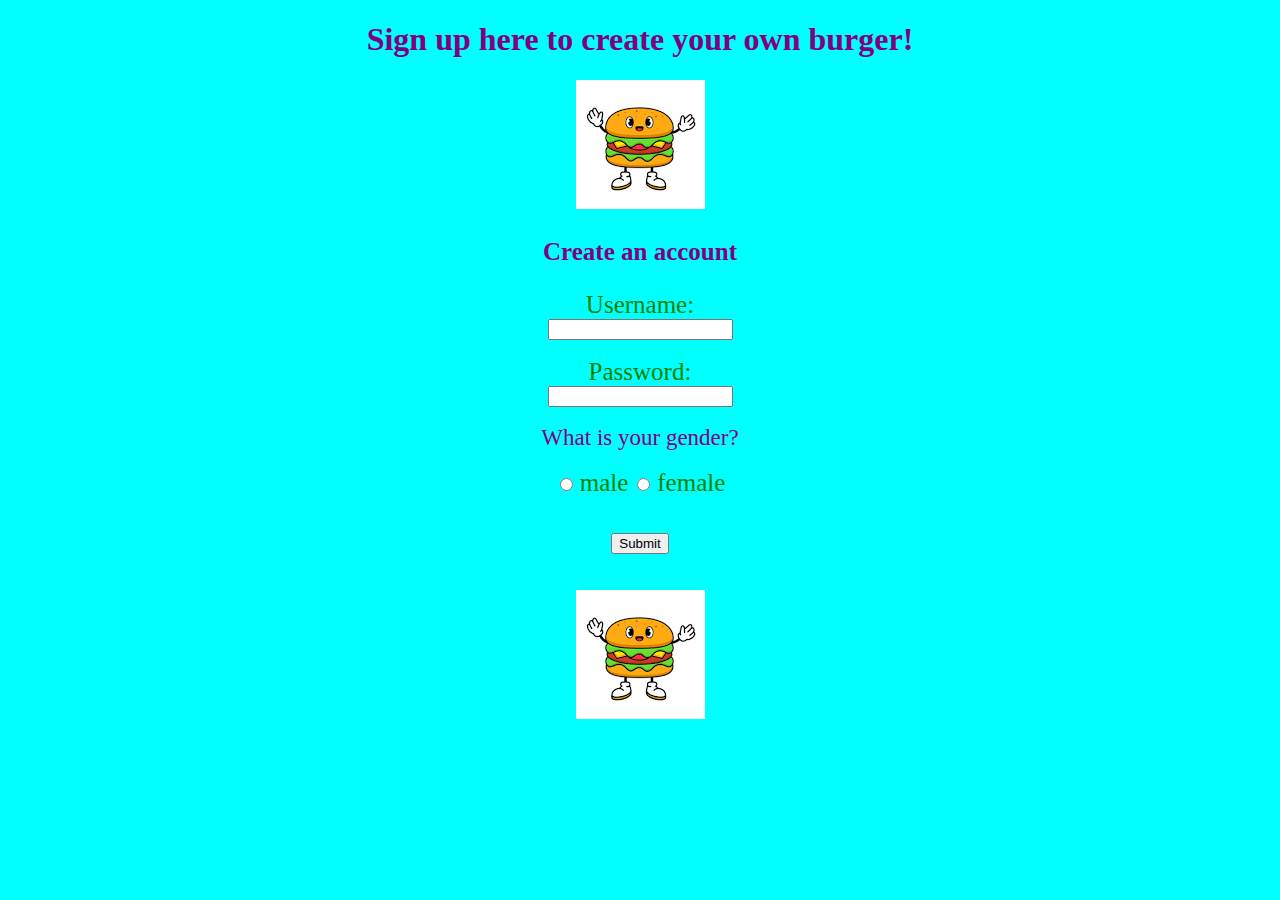
==== index.html @ fac79a9f "revamp" ====
<!Doctype html>
<html>
    <head>
        <title>Burger Foundation sign up</title>
        <link href="registration.css" rel="stylesheet" type="text/css">
    </head>
<body>
    
    <form action="burger.html" method="POST">
        <h1>Sign up here to create your own burger!</h1>
        <img src="[data-uri]" alt="Burger Foundation Logo" id="Logo">
        <br>
        <h3>Create an account</h3>
        
        <label for="username">Username:</label>
        <br>
				<input id="username" name="username" type="text" required minlength="3" maxlength="15">
        <br>
        <br>
        <label for="pw">Password:</label>
        <br>
				<input id="pw" name="pw" type="password" required minlength="8" maxlength="15">
        <br>
        <br>
        <span>What is your gender?</span>
            <br>
            <br>
            <input type="radio" name="cheese" id="yes" value="yes">
            <label for="yes">male</label>
            <input type="radio" name="cheese" id="no" value="yes">
            <label for="no">female</label>
        <br>
        <br>
        <br>
        <input type="submit" value="Submit">
    </form>
    <br>
    <br>
    <img src="[data-uri]" alt="Burger Foundation Logo" id="Logo">
</body>
</html>
---- registration.css ----
body {
    text-align:center;
    background-color:cyan;
    color:purple;
}
label, label {
    color:green;
    font-size:25px;
}
h3 {
    font-size:25px;
}
span {
    font-size: 23px;
}
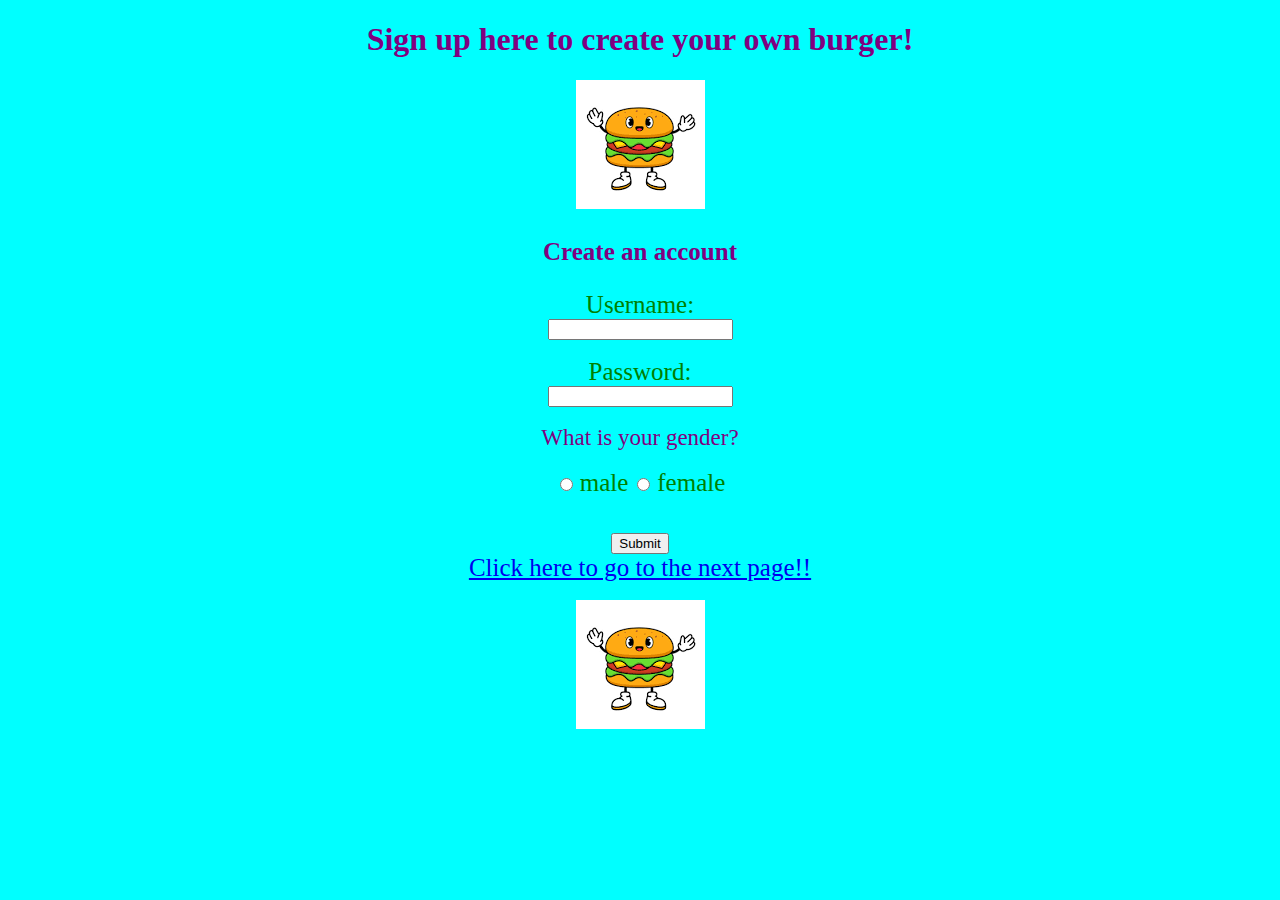
==== commit 6b8d2203: "might work" ====
--- a/index.html
+++ b/index.html
@@ -34,6 +34,7 @@
         <br>
         <input type="submit" value="Submit">
     </form>
+    <a href="burger.html">Click here to go to the next page!!</a>
     <br>
     <br>
     <img src="[data-uri]" alt="Burger Foundation Logo" id="Logo">
--- a/registration.css
+++ b/registration.css
@@ -12,4 +12,7 @@
 }
 span {
     font-size: 23px;
+}
+a {
+    font-size:25px;
 }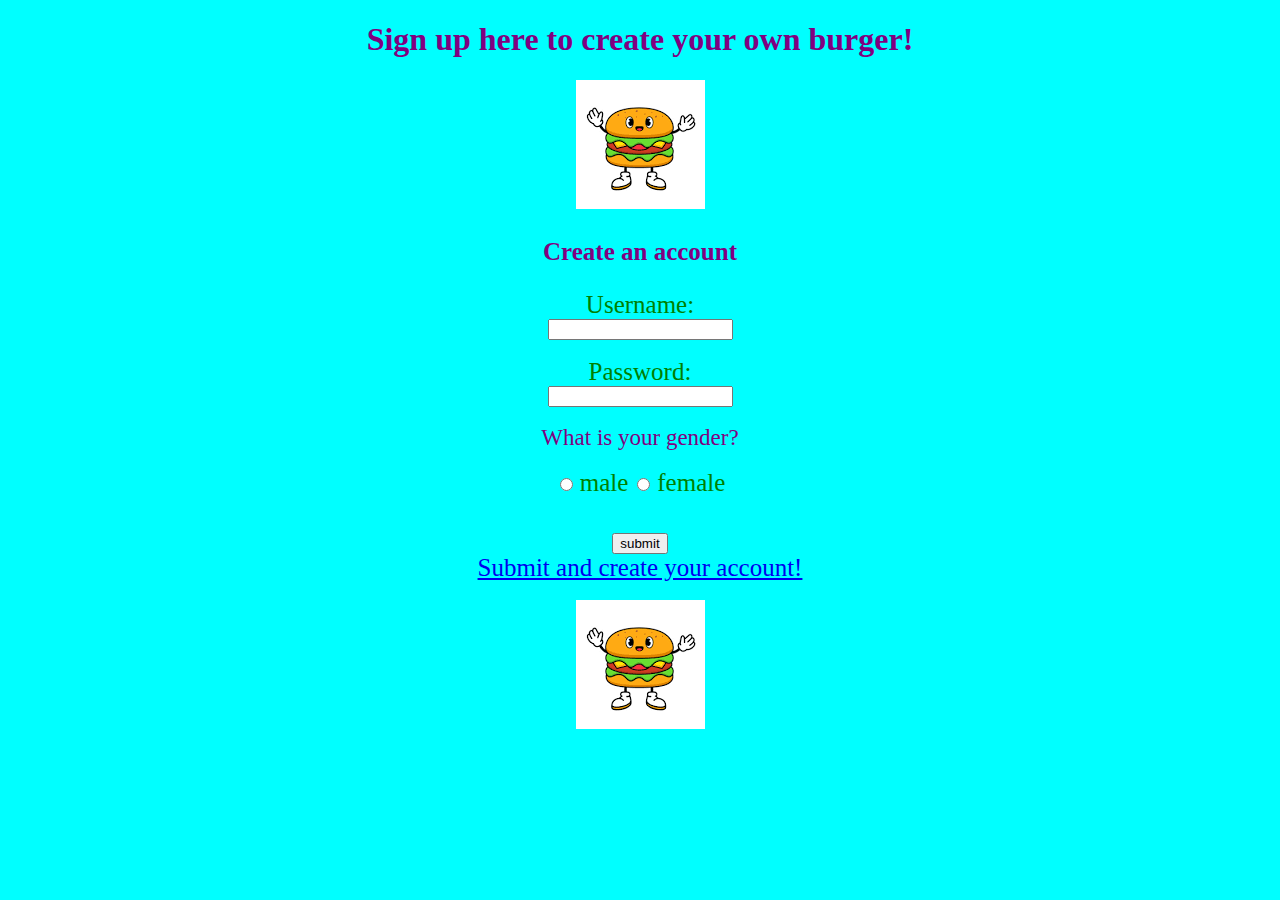
==== commit eaba39e8: "Update index.html" ====
--- a/index.html
+++ b/index.html
@@ -32,9 +32,9 @@
         <br>
         <br>
         <br>
-        <input type="submit" value="Submit">
+        <input type="submit" name="submit" value="submit"/>
     </form>
-    <a href="burger.html">Click here to go to the next page!!</a>
+    <a href="burger.html">Submit and create your account!</a>
     <br>
     <br>
     <img src="[data-uri]" alt="Burger Foundation Logo" id="Logo">
